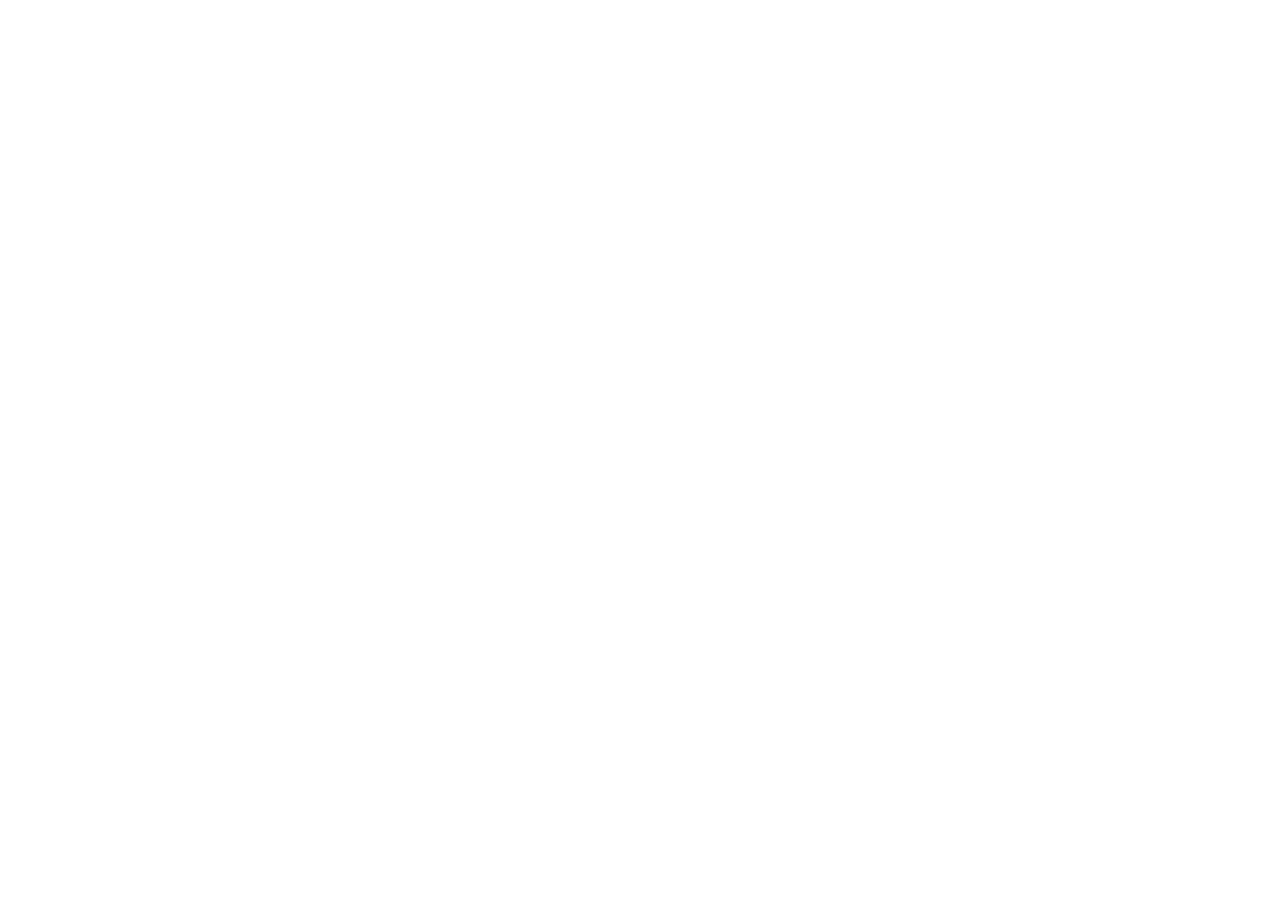
==== public/back/login.html @ d66912eb "后端back基本架子" ====
<!DOCTYPE html>
<html lang="en">
<head>
    <meta charset="UTF-8">
    <meta name="viewport" content="width=device-width, initial-scale=1.0">
    <meta http-equiv="X-UA-Compatible" content="ie=edge">
    <title>Document</title>
</head>
<body>
    
</body>
</html>
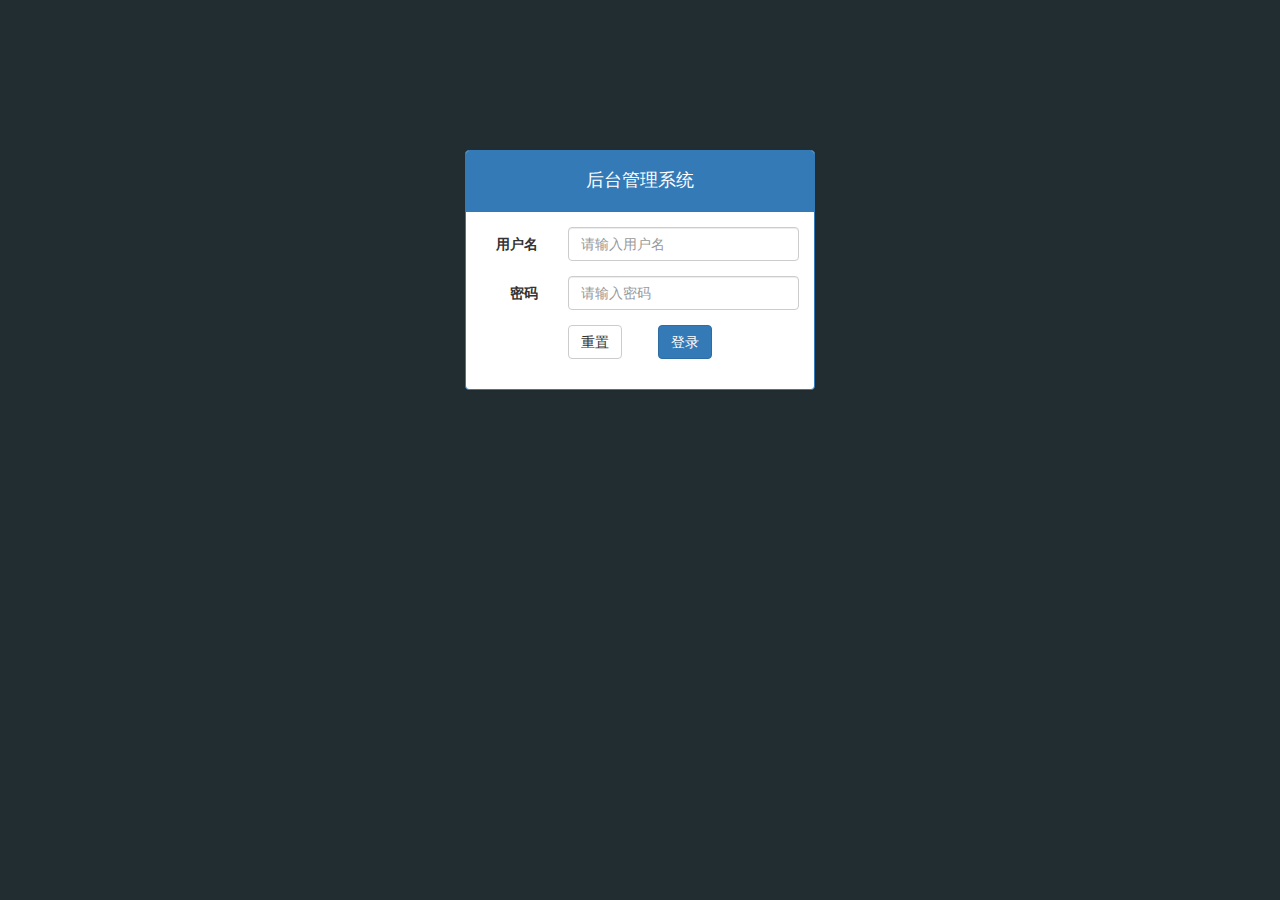
==== commit afddba53: "登录静态页面完成" ====
--- a/public/back/login.html
+++ b/public/back/login.html
@@ -4,9 +4,51 @@
     <meta charset="UTF-8">
     <meta name="viewport" content="width=device-width, initial-scale=1.0">
     <meta http-equiv="X-UA-Compatible" content="ie=edge">
-    <title>Document</title>
+    <title>乐淘管理系统-登录</title>
+    <link rel="stylesheet" href="./lib/bootstrap/css/bootstrap.min.css">
+    <link rel="stylesheet" href="./css/common.css">
 </head>
-<body>
+<body class="login_bg">
+
+<div class="container">
+    <div class="col-md-4 col-md-offset-4">
+        <div class="panel panel-primary mt_150">
+            <div class="panel-heading">
+                <h4>后台管理系统</h4>
+            </div>
+            <div class="panel-body">
+                <form class="form-horizontal">
+                    <div class="form-group">
+                        <label for="username" class="col-sm-3 control-label">用户名</label>
+                        <div class="col-sm-9">
+                            <input type="text" class="form-control" id="username" placeholder="请输入用户名">
+                        </div>
+                    </div>
+                    <div class="form-group">
+                        <label for="password" class="col-sm-3 control-label">密码</label>
+                        <div class="col-sm-9">
+                            <input type="password" class="form-control" id="password" placeholder="请输入密码">
+                        </div>
+                    </div>
+                   
+                    <div class="form-group">
+                        <div class="col-sm-offset-3 col-sm-6">
+                            <button type="reset" class="btn btn-default pull-left">重置</button>
+                            <button type="submit" class="btn btn-primary pull-right">登录</button>
+                        </div>
+                    </div>
+                </form>
+            </div>
+        </div>
+
+    </div>
+
+</div>
+
+    <script src="./lib/jquery/jquery.min.js"></script>
+    <script src="./lib/bootstrap/js/bootstrap.min.js"></script>
+    <script src="./js/common.js"></script>
+    <script src="./js/login.js"></script>
     
 </body>
 </html>--- a/public/back/css/common.css
+++ b/public/back/css/common.css
@@ -0,0 +1,13 @@
+@charset "UTF-8";
+
+.login_bg {
+    background-color: #222d32;
+}
+
+.mt_150 {
+    margin-top: 150px;
+}
+
+.panel h4 {
+    text-align: center;
+}